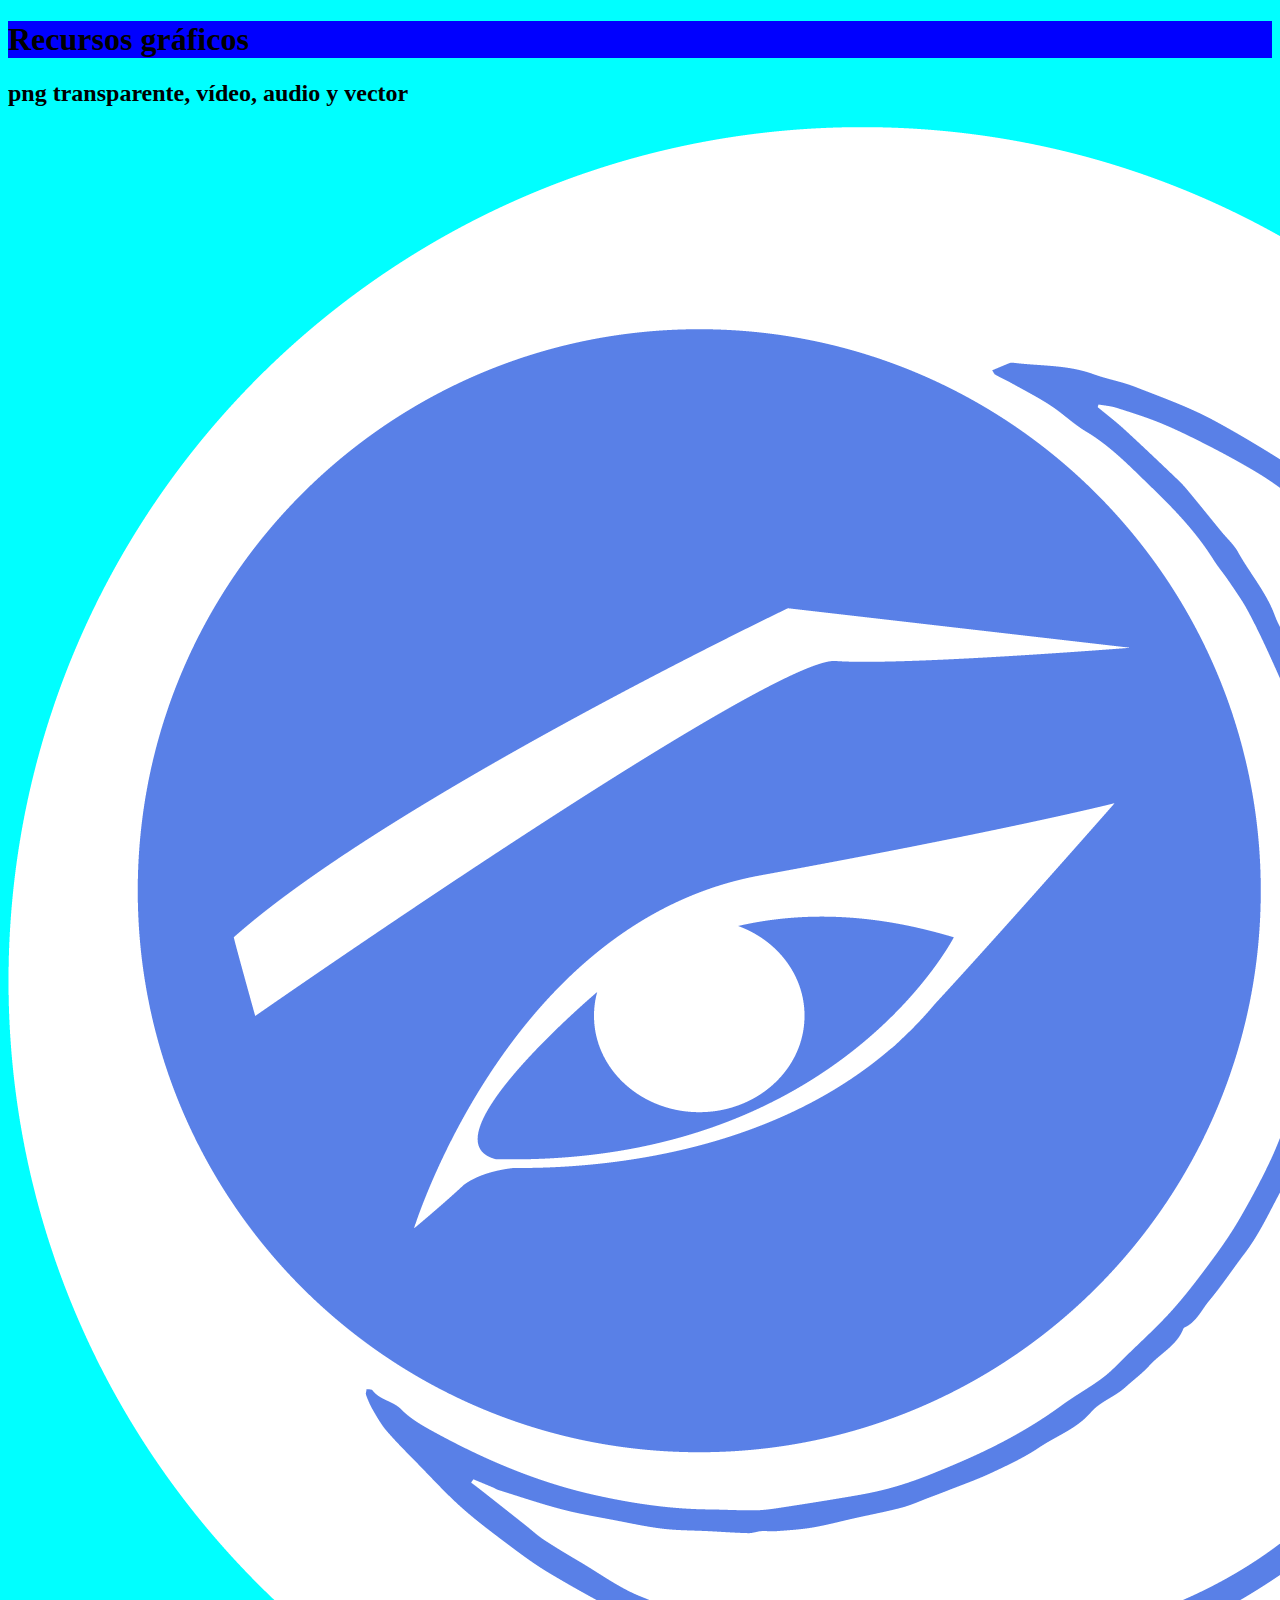
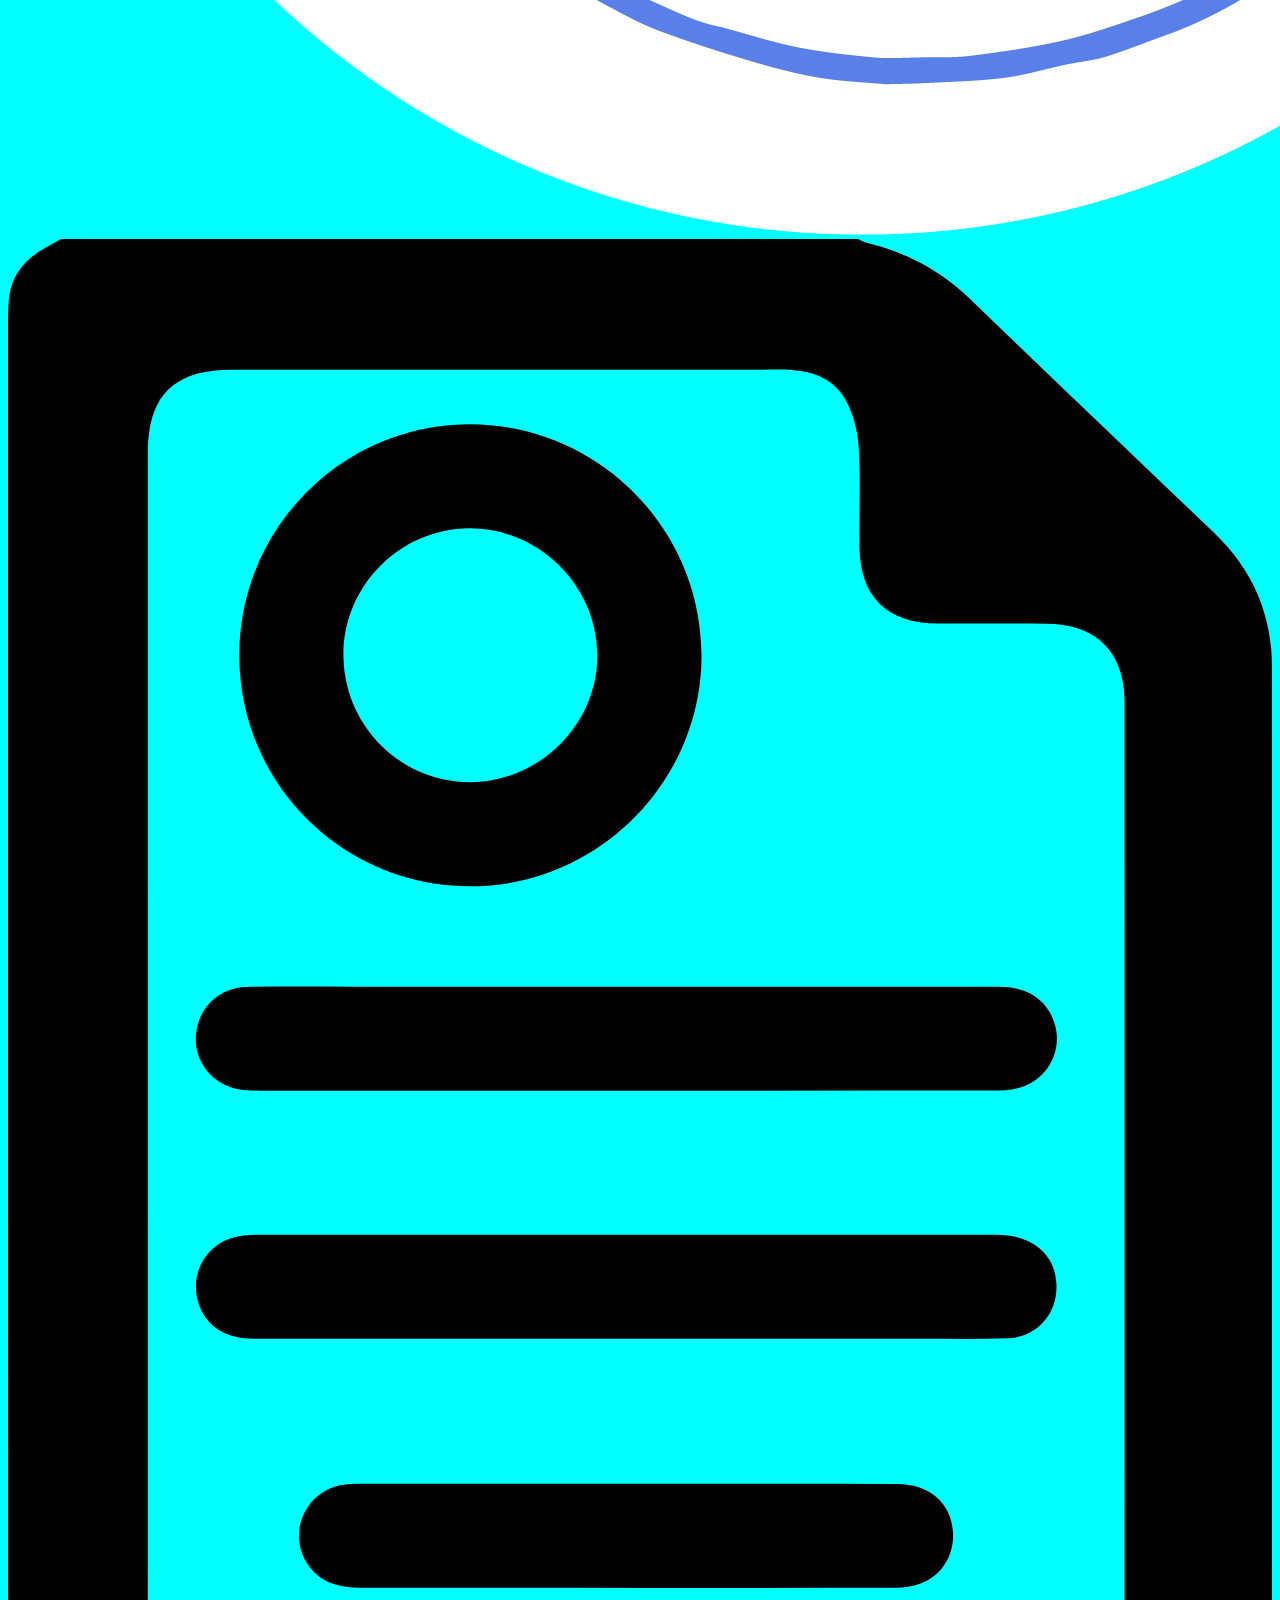
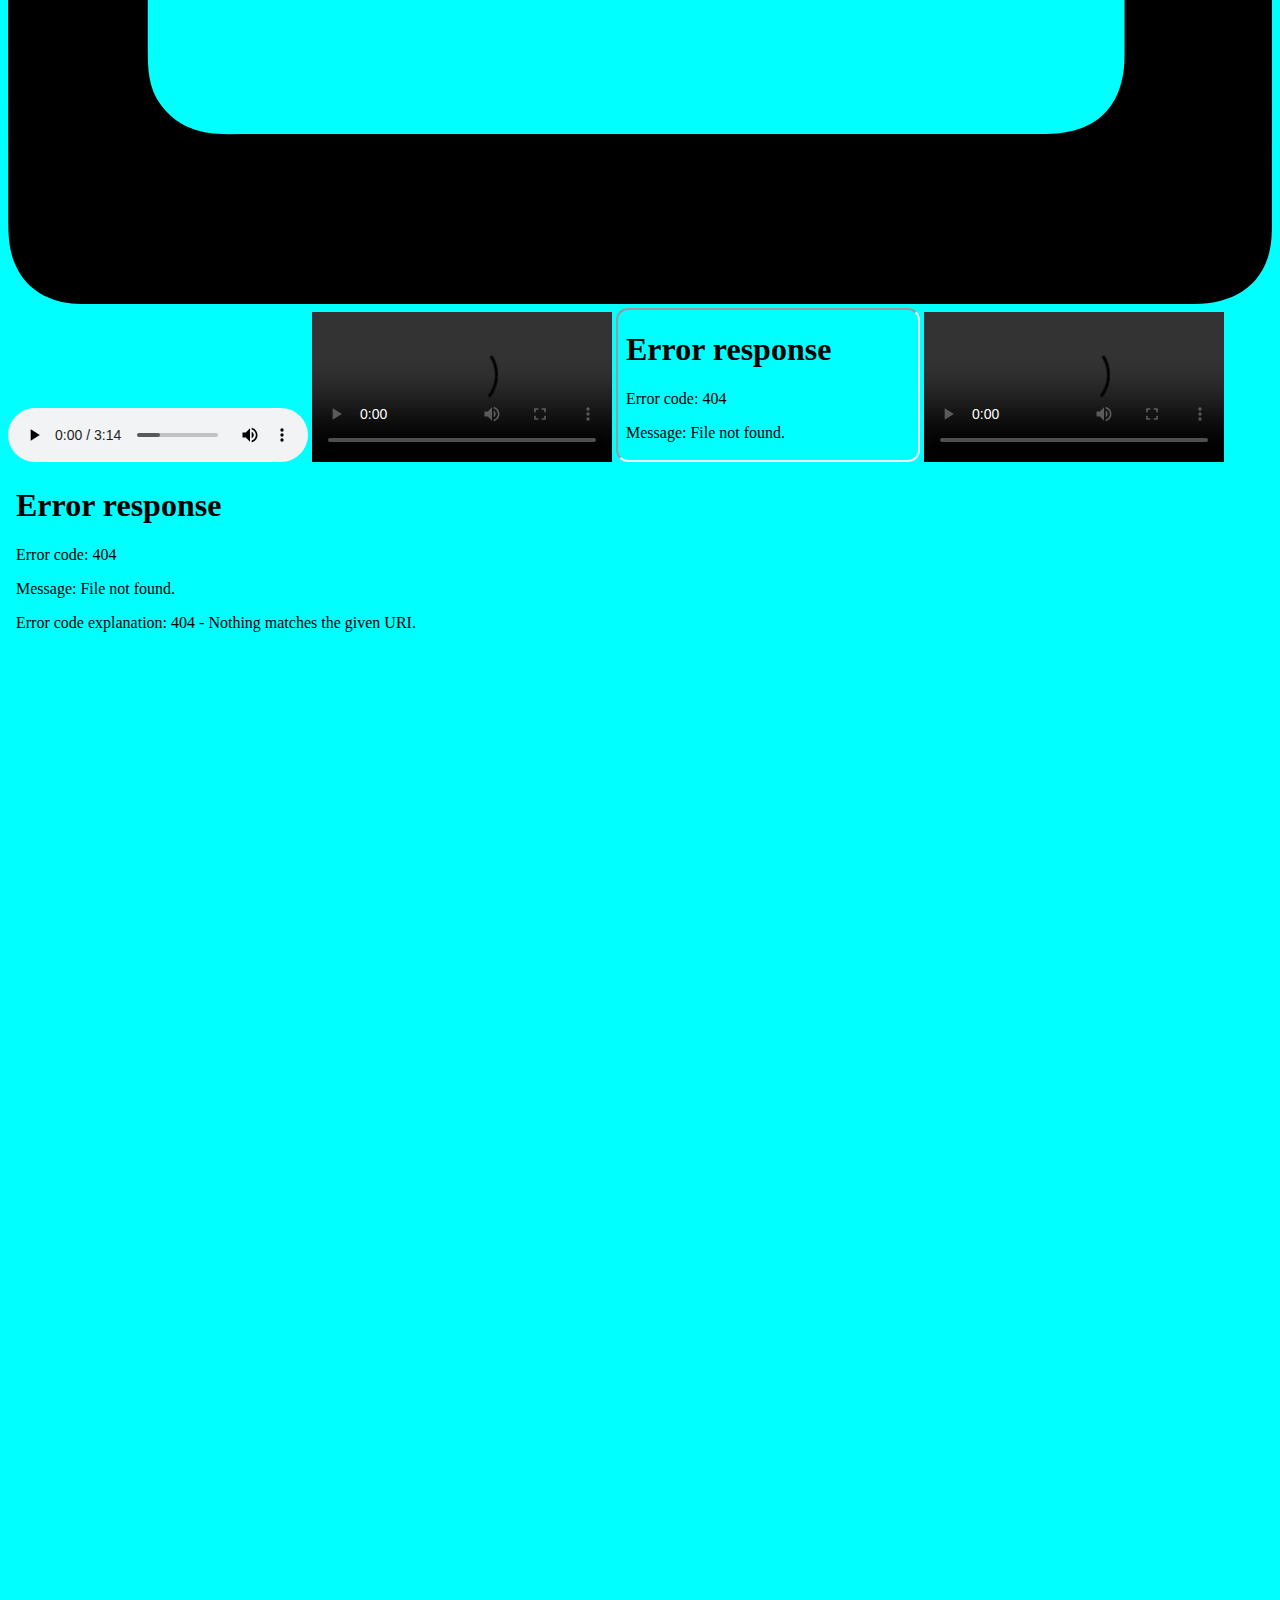
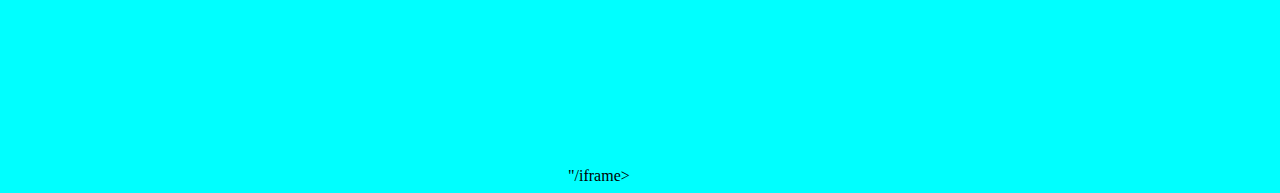
==== index.html @ 15ea8006 "Add files via upload" ====
<!DOCTYPE html>
<html lang="en">
<head>
    <meta charset="UTF-8">
    <meta http-equiv="X-UA-Compatible" content="IE=edge">
    <meta name="viewport" content="width=device-width, initial-scale=1.0">
    <title>Recursos gráficos</title>
    <link rel="stylesheet" href="style/style.css">
<style>
    body{
        background-color: aqua;
    }
    h1{
        background-color: blue;
    
    }
</style>
</head>
<body>

     <h1>Recursos gráficos</h1>
     <h2>png transparente, vídeo, audio y vector</h2>
     <img src="img/LOGO MISTICISMO 1 RHAUURA.png" alt="Logo">
     <img src="img/logo-ICONO.svg" alt="Icono">
     <audio controls autoplay src="img/Feel Me - LiQWYD [Vlog No Copyright].mp3"></audio>
     <video controls src="img/Secuencia 02 Copiar 01.mp4"></video>
     <iframe style="border-radius:12px" src="iframe widtch="></iframe>
     <video controls autoplay loop src="img/Secuencia 02 Copiar 01.mp4"></video>
     <iframe width="560" height="1315" src="iframe width="560" height="315" src="https://www.youtube.com/embed/n61ULEU7CO0" title="YouTube video player" frameborder="0" allow="accelerometer; autoplay; clipboard-write; encrypted-media; gyroscope; picture-in-picture" allowfullscreen></iframe>"/iframe>
</body>
</html>
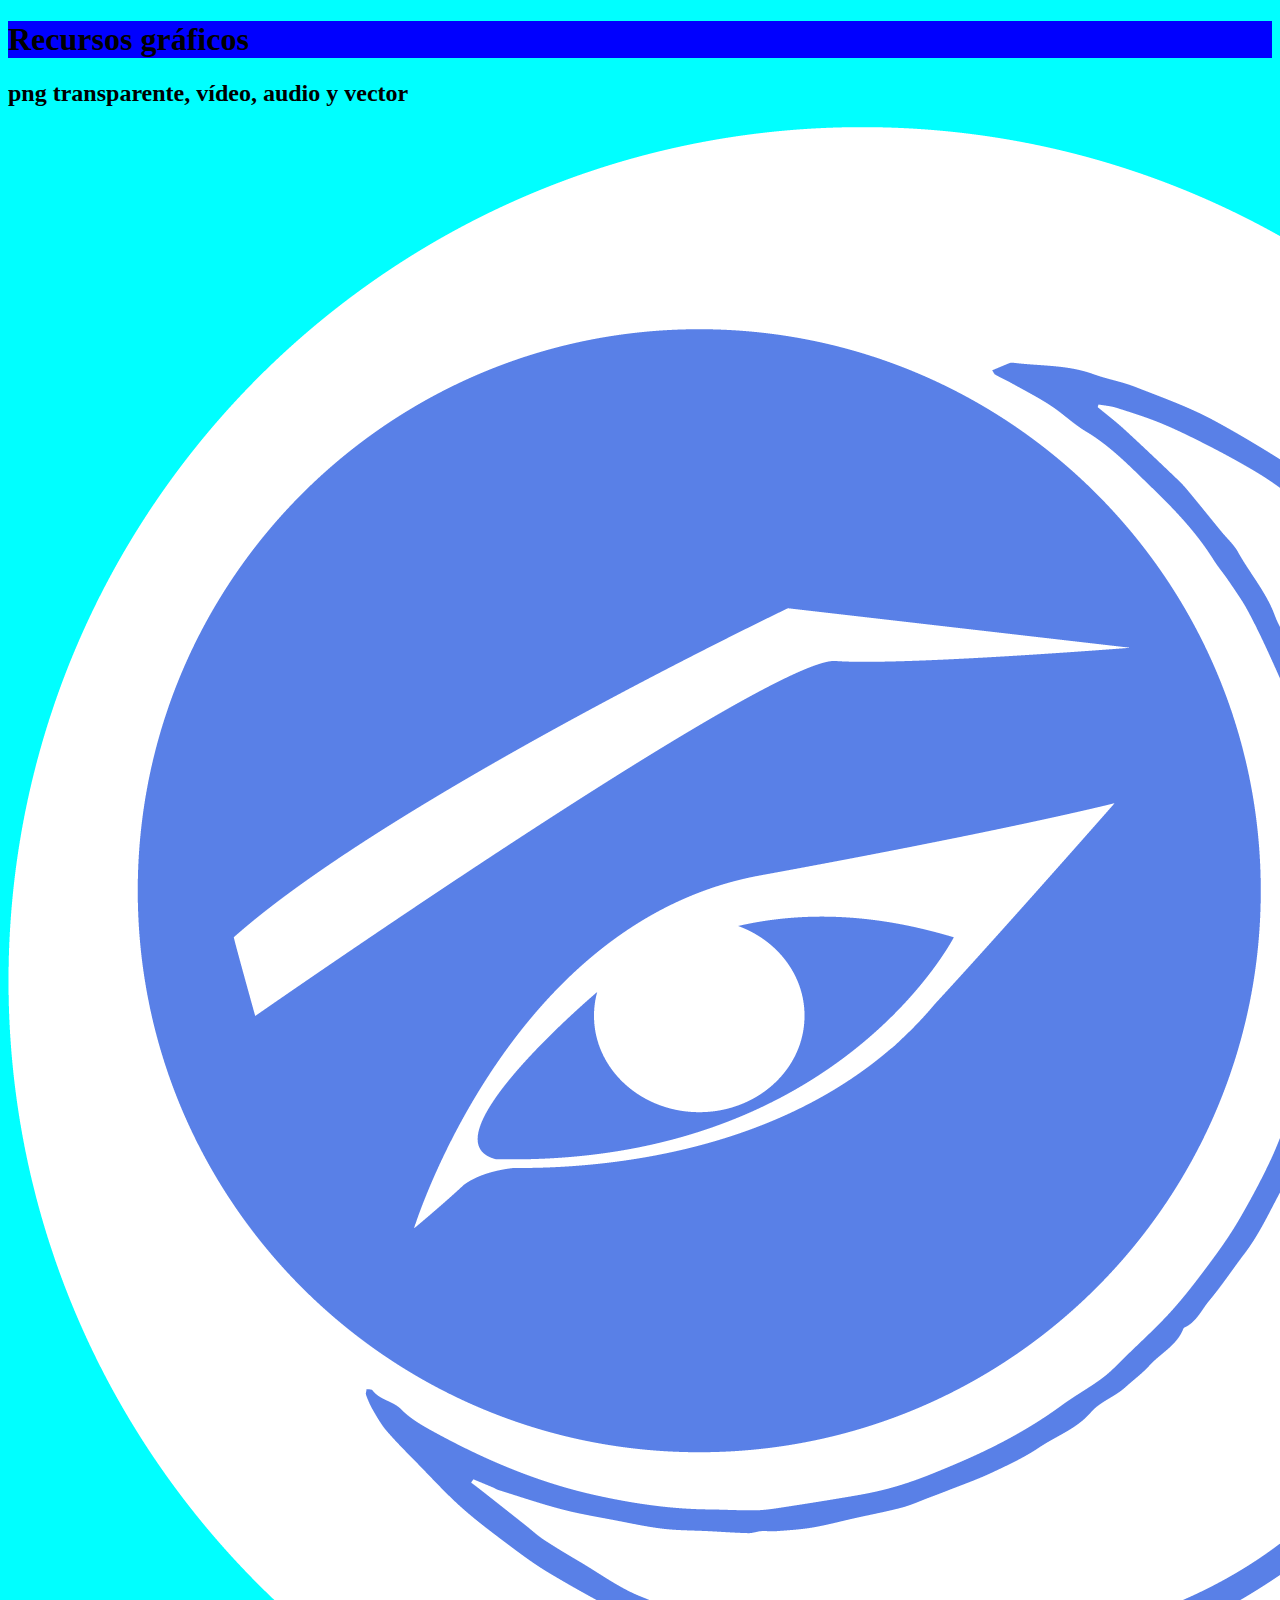
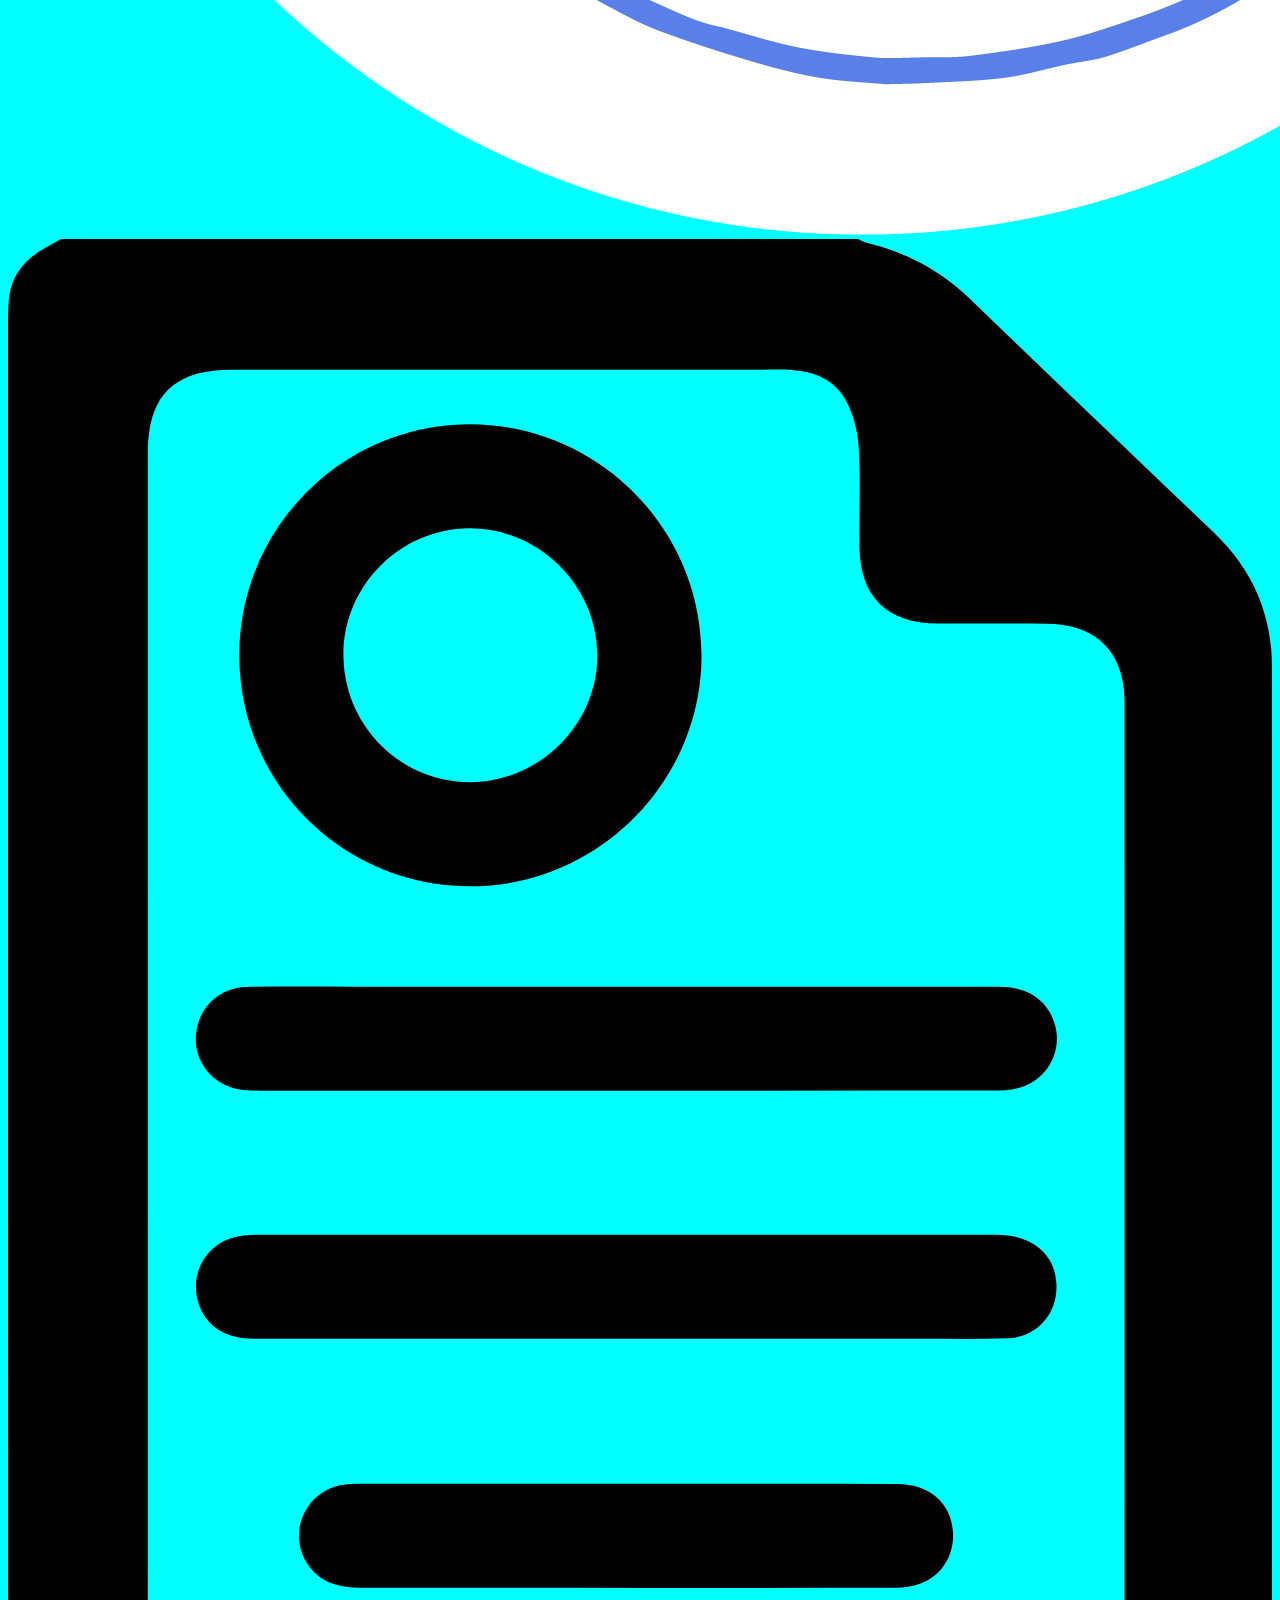
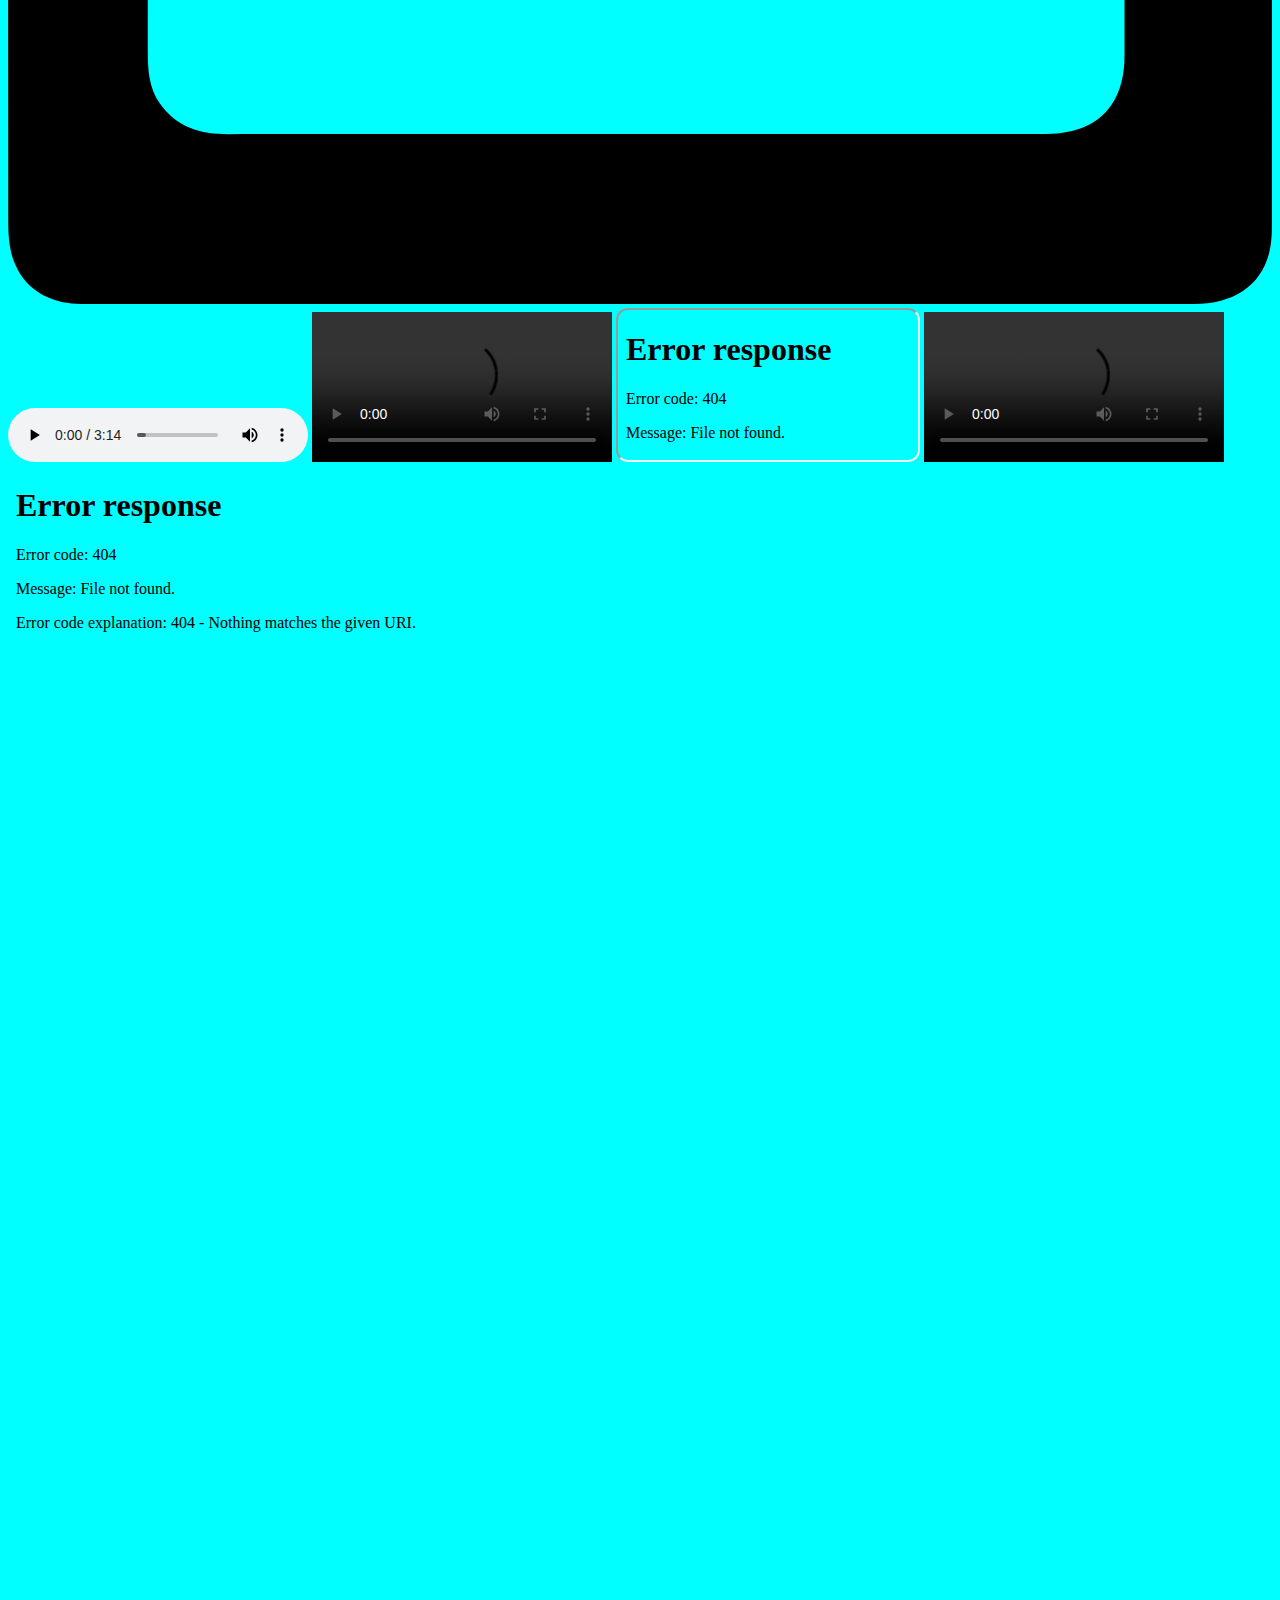
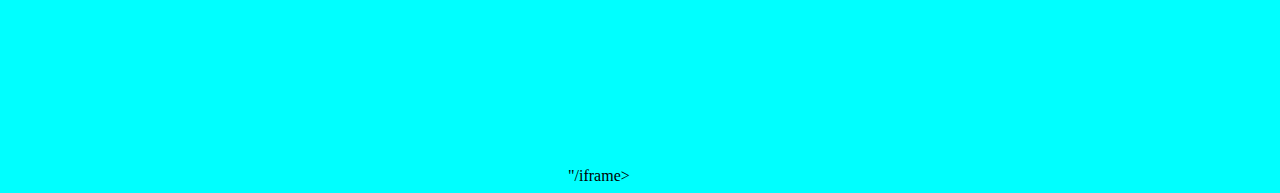
==== commit 2355c9d9: "Update index.html" ====
--- a/index.html
+++ b/index.html
@@ -26,6 +26,6 @@
      <video controls src="img/Secuencia 02 Copiar 01.mp4"></video>
      <iframe style="border-radius:12px" src="iframe widtch="></iframe>
      <video controls autoplay loop src="img/Secuencia 02 Copiar 01.mp4"></video>
-     <iframe width="560" height="1315" src="iframe width="560" height="315" src="https://www.youtube.com/embed/n61ULEU7CO0" title="YouTube video player" frameborder="0" allow="accelerometer; autoplay; clipboard-write; encrypted-media; gyroscope; picture-in-picture" allowfullscreen></iframe>"/iframe>
+     <iframe width="560" height="1315" src="iframe width=560" height="315" src="https://www.youtube.com/embed/n61ULEU7CO0" title="YouTube video player" frameborder="0" allow="accelerometer; autoplay; clipboard-write; encrypted-media; gyroscope; picture-in-picture" allowfullscreen></iframe>"/iframe>
 </body>
-</html>+</html>
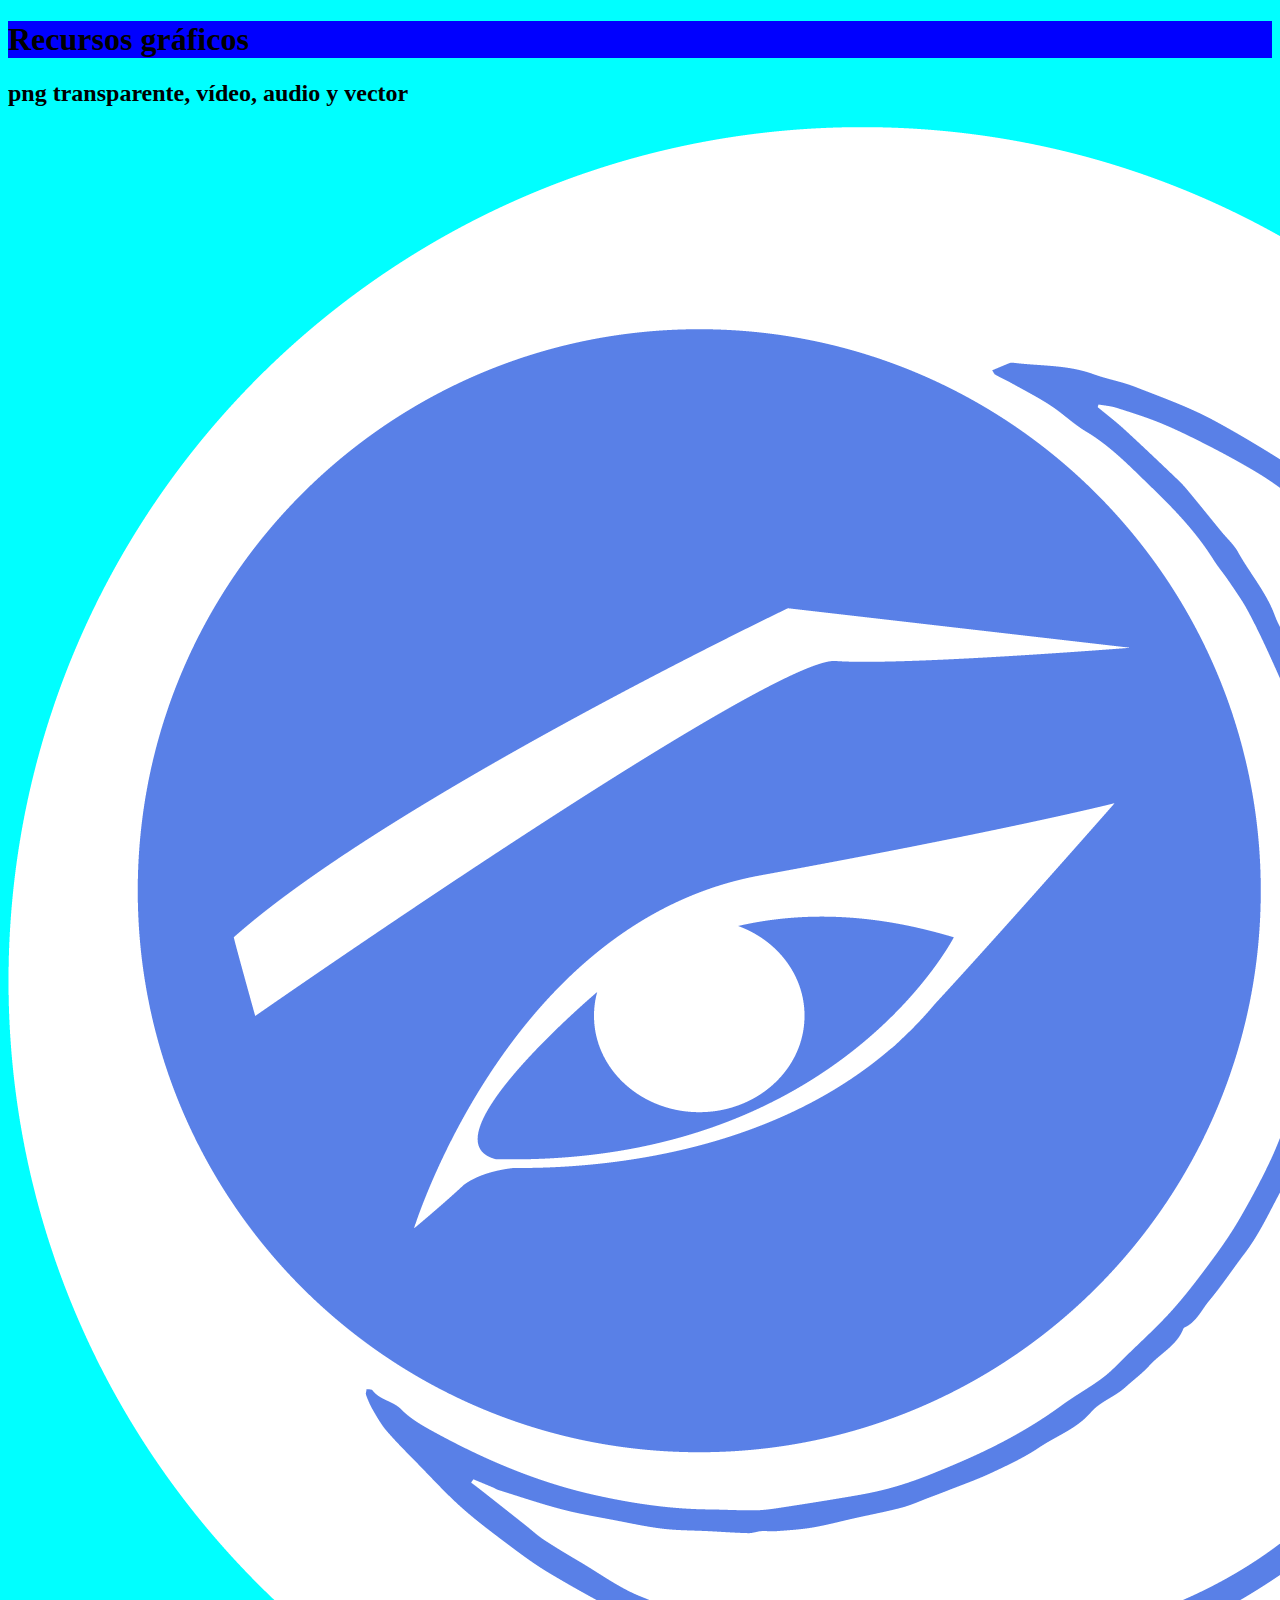
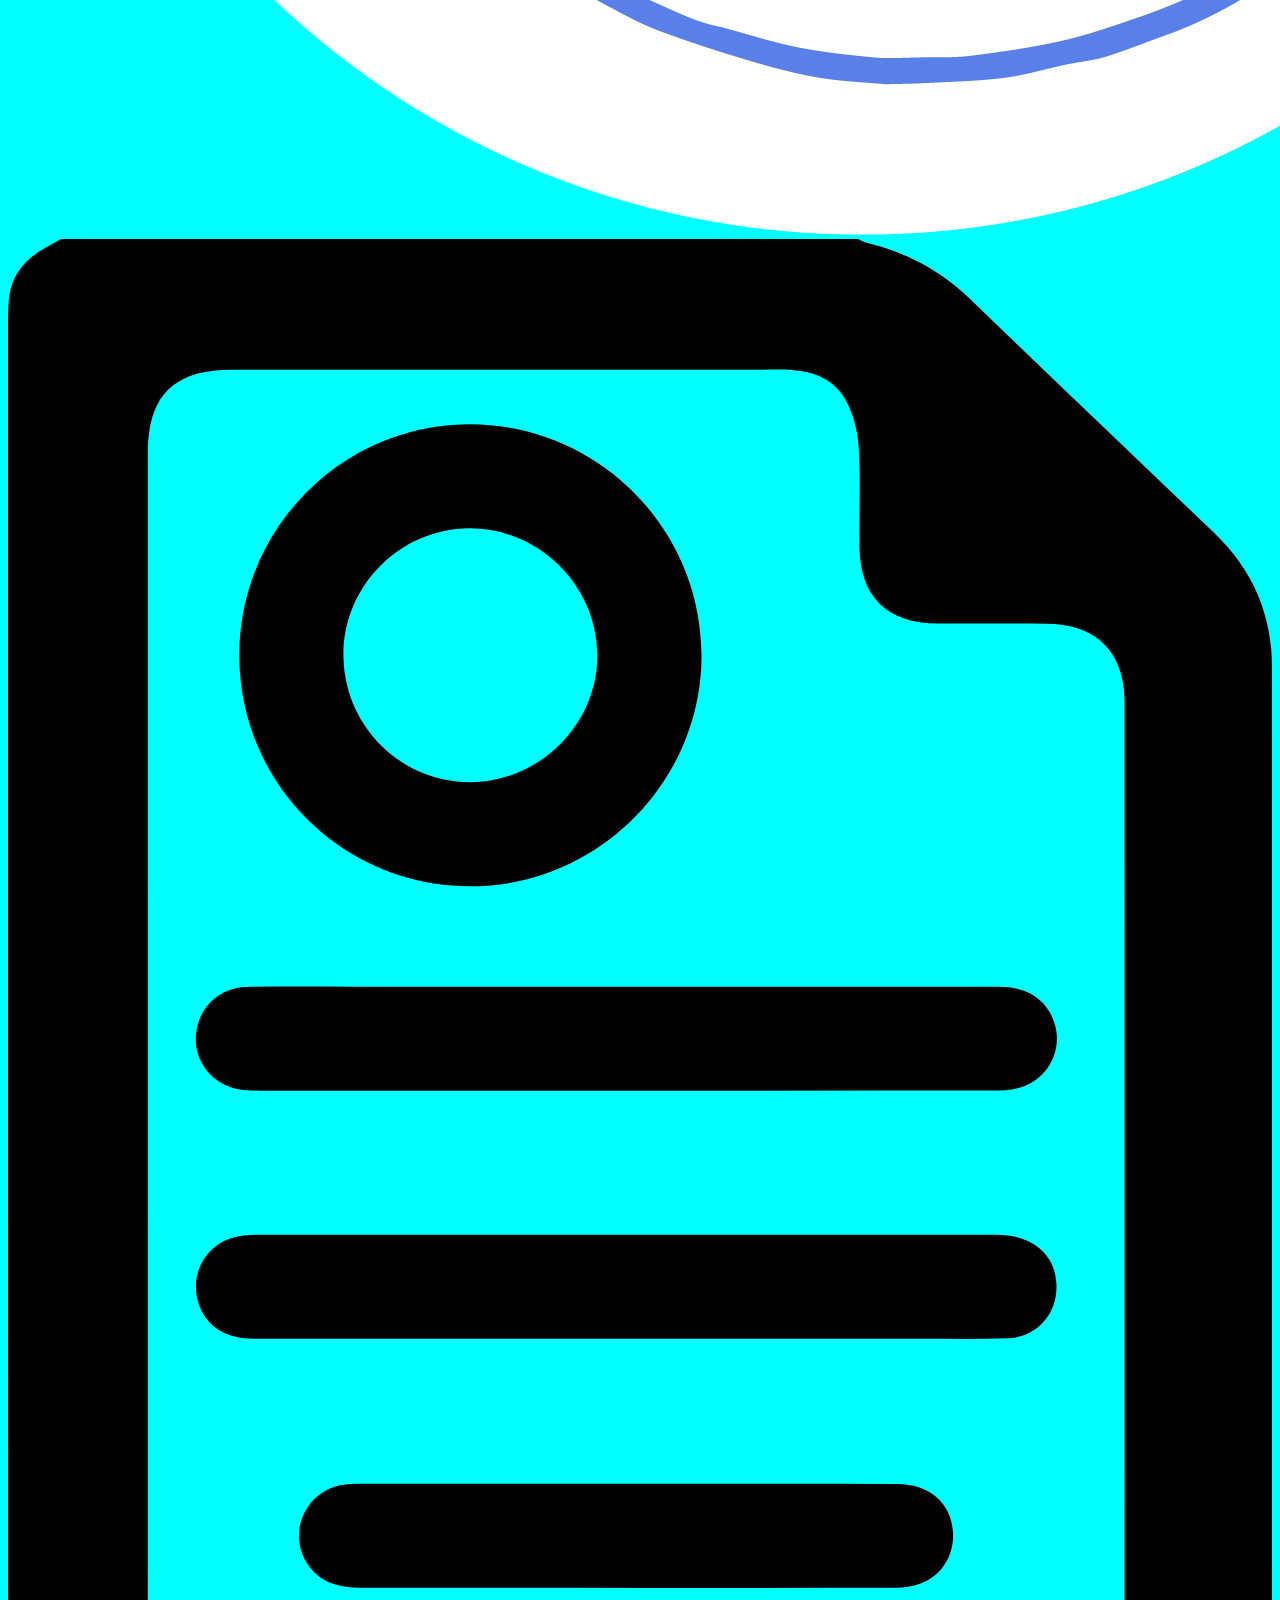
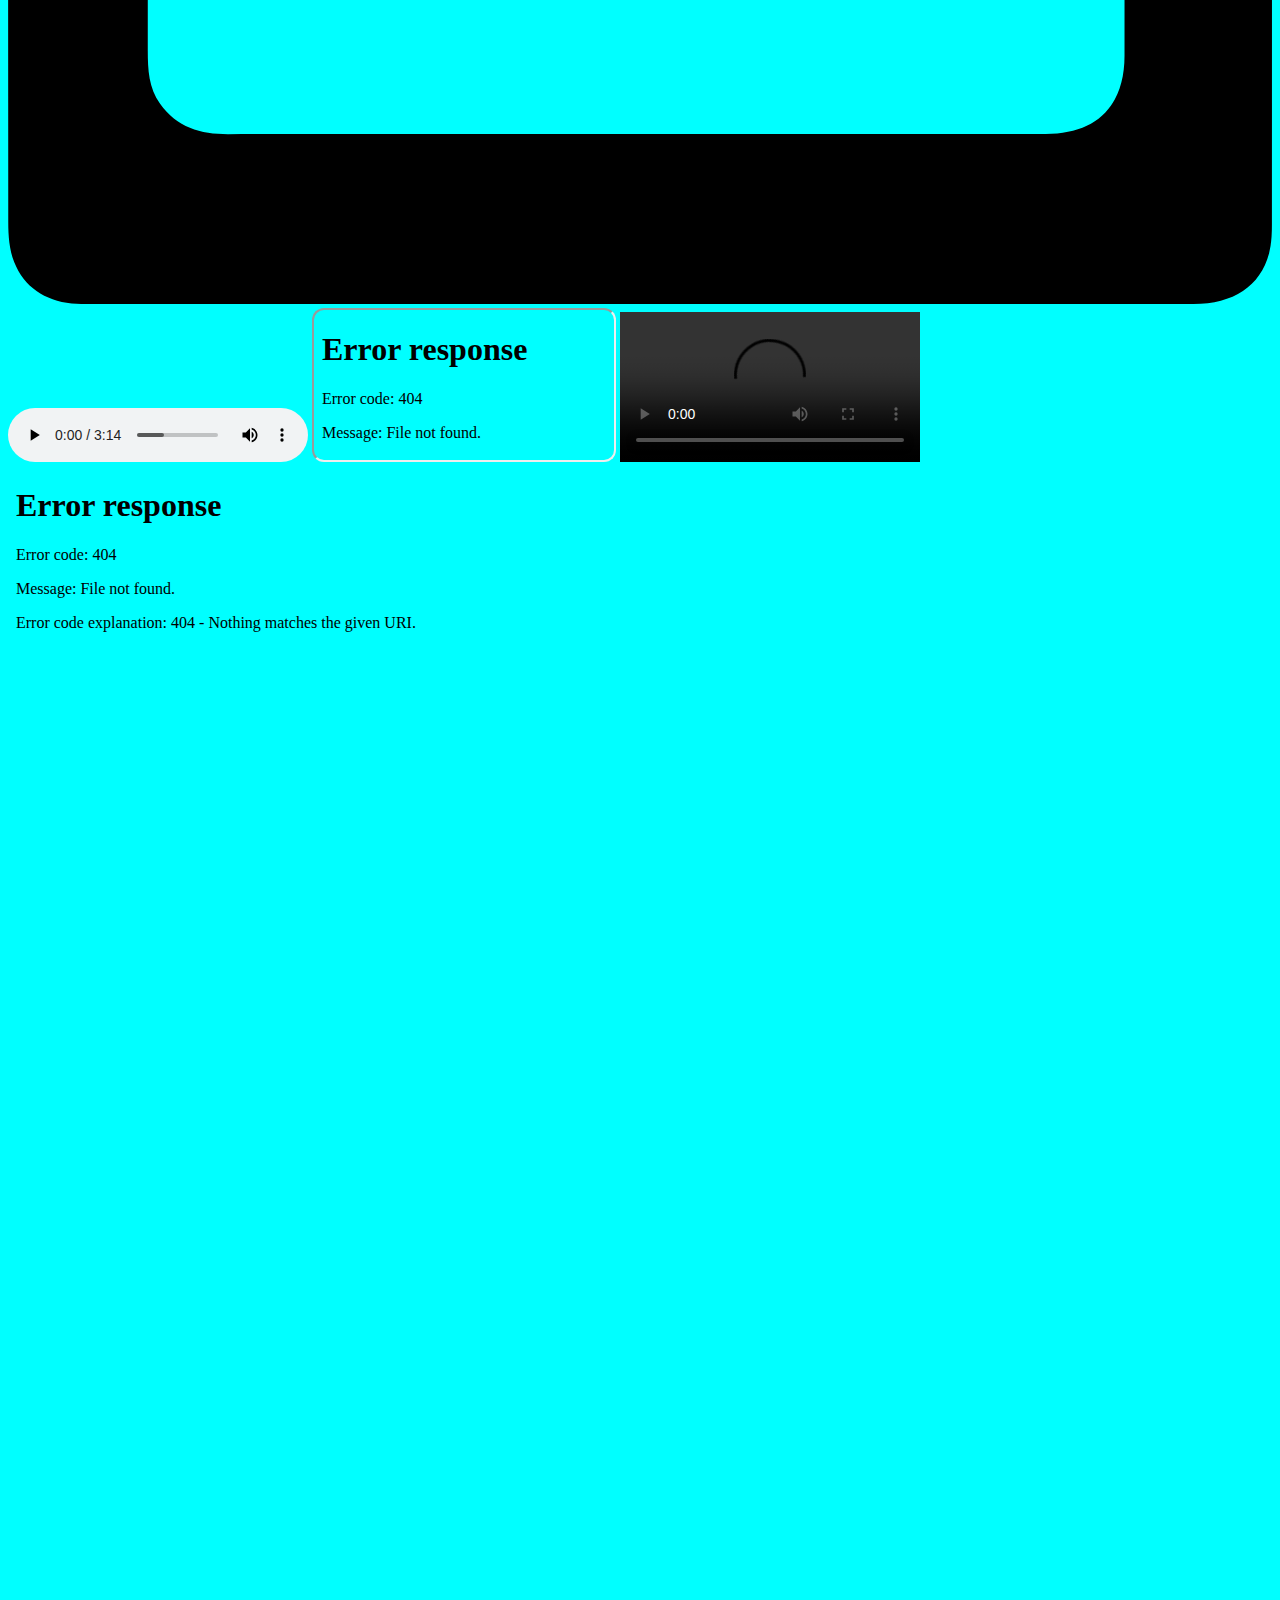
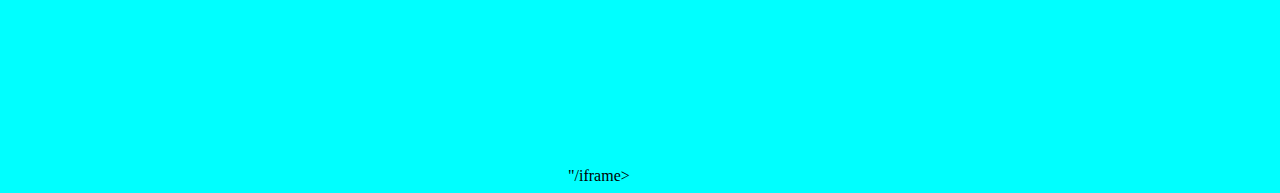
==== commit 66cc2f4f: "Update index.html" ====
--- a/index.html
+++ b/index.html
@@ -23,7 +23,6 @@
      <img src="img/LOGO MISTICISMO 1 RHAUURA.png" alt="Logo">
      <img src="img/logo-ICONO.svg" alt="Icono">
      <audio controls autoplay src="img/Feel Me - LiQWYD [Vlog No Copyright].mp3"></audio>
-     <video controls src="img/Secuencia 02 Copiar 01.mp4"></video>
      <iframe style="border-radius:12px" src="iframe widtch="></iframe>
      <video controls autoplay loop src="img/Secuencia 02 Copiar 01.mp4"></video>
      <iframe width="560" height="1315" src="iframe width=560" height="315" src="https://www.youtube.com/embed/n61ULEU7CO0" title="YouTube video player" frameborder="0" allow="accelerometer; autoplay; clipboard-write; encrypted-media; gyroscope; picture-in-picture" allowfullscreen></iframe>"/iframe>
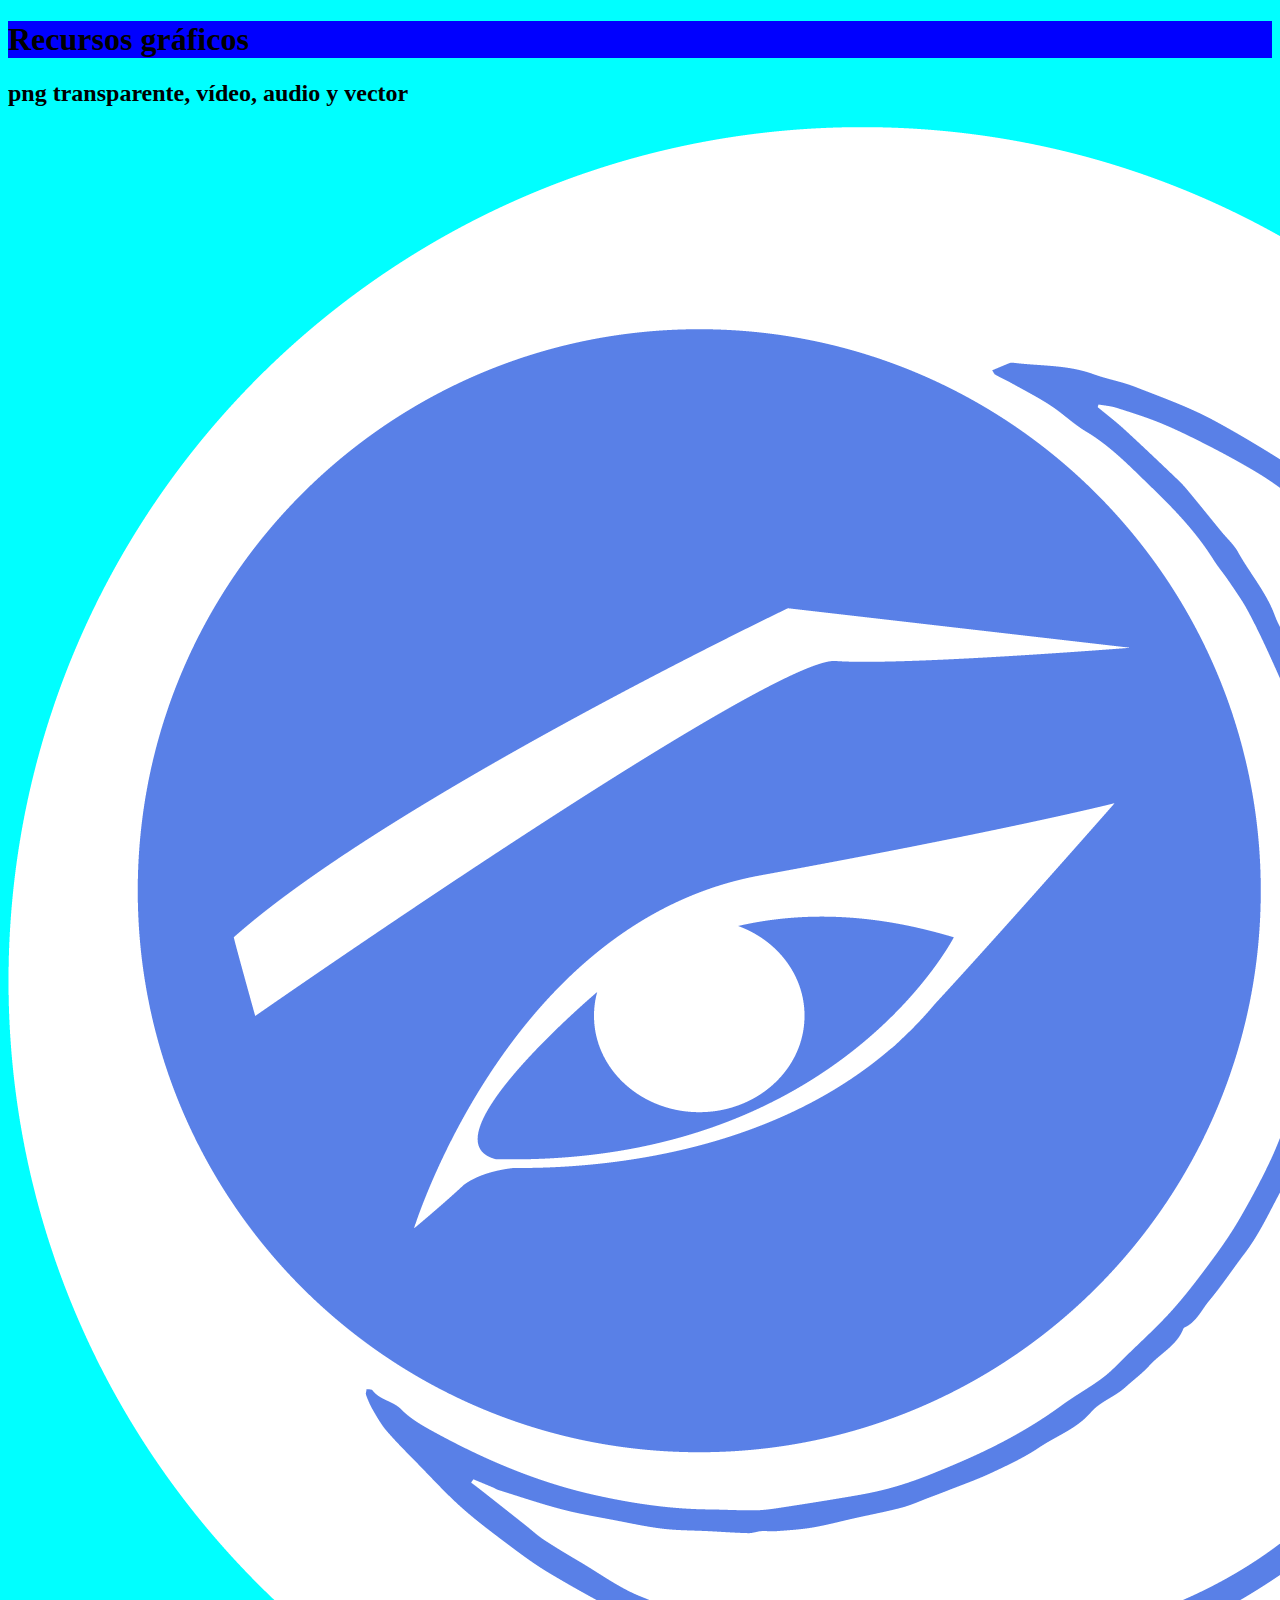
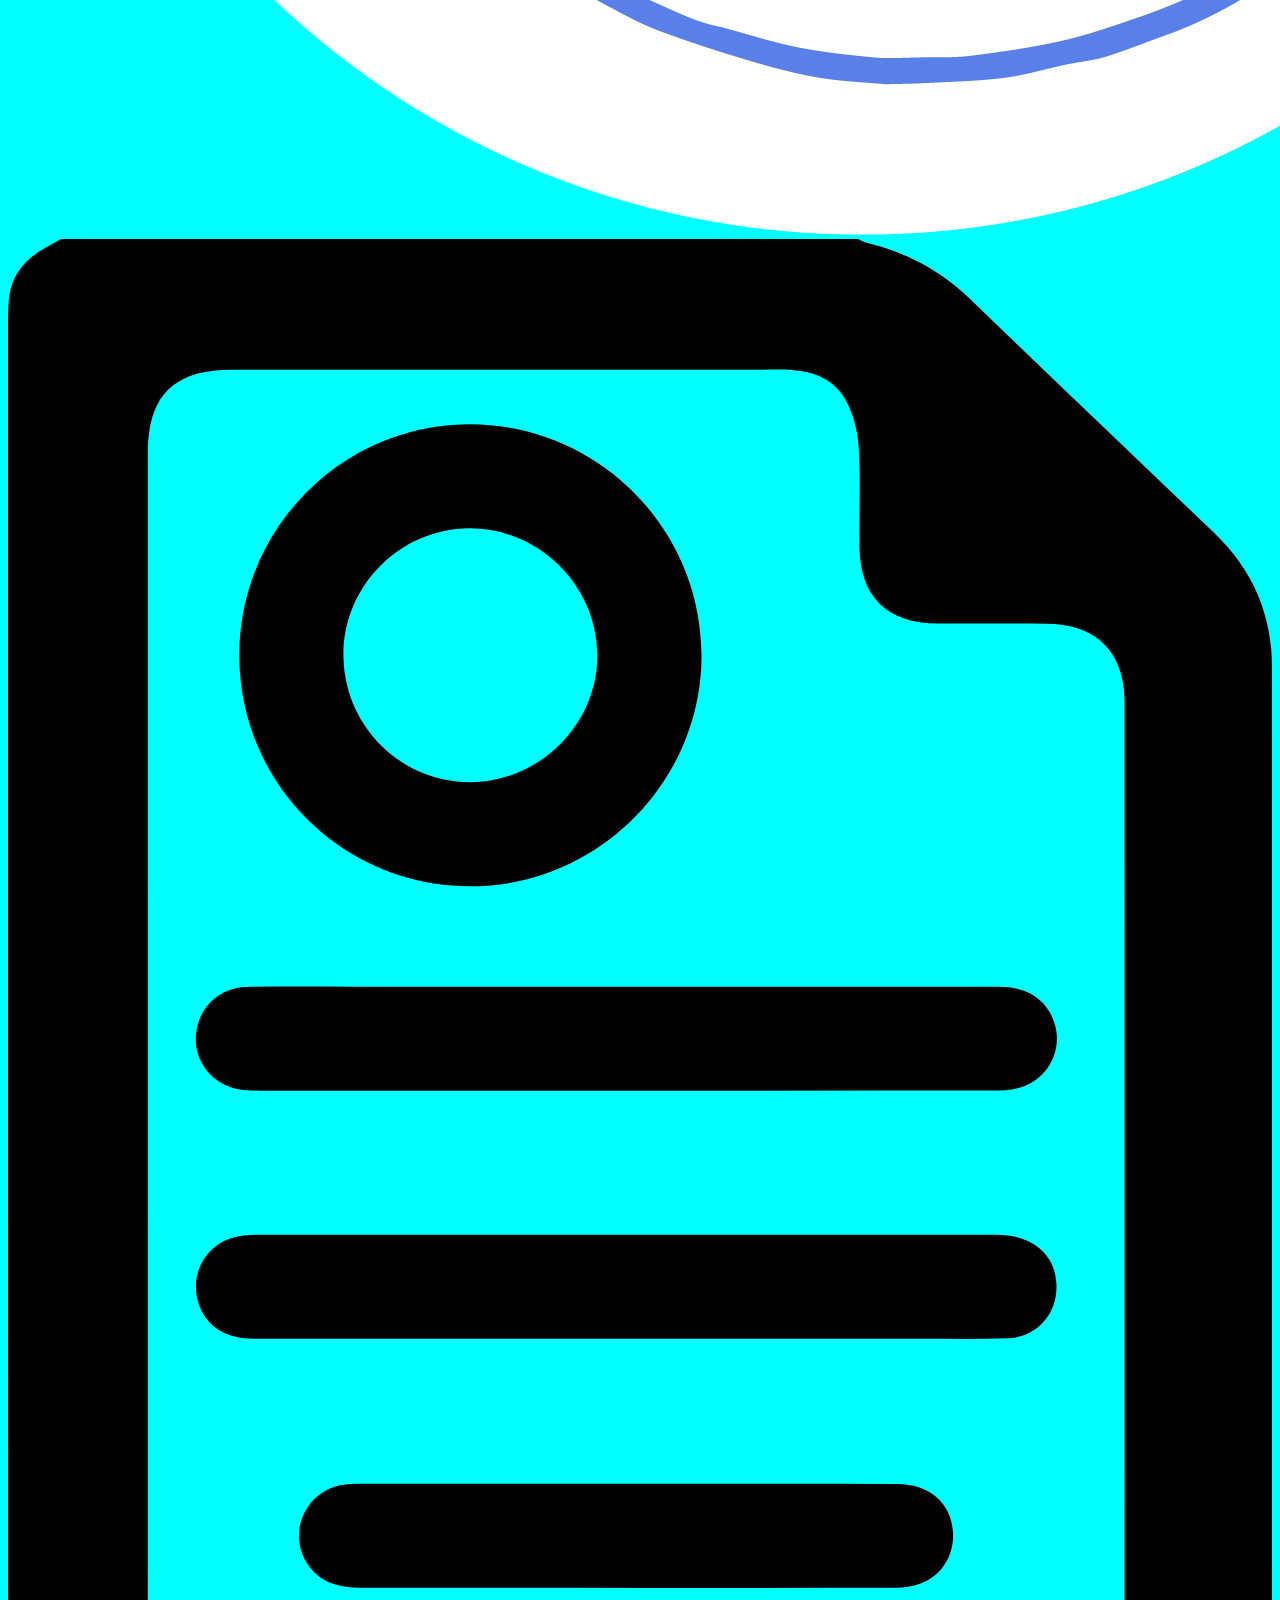
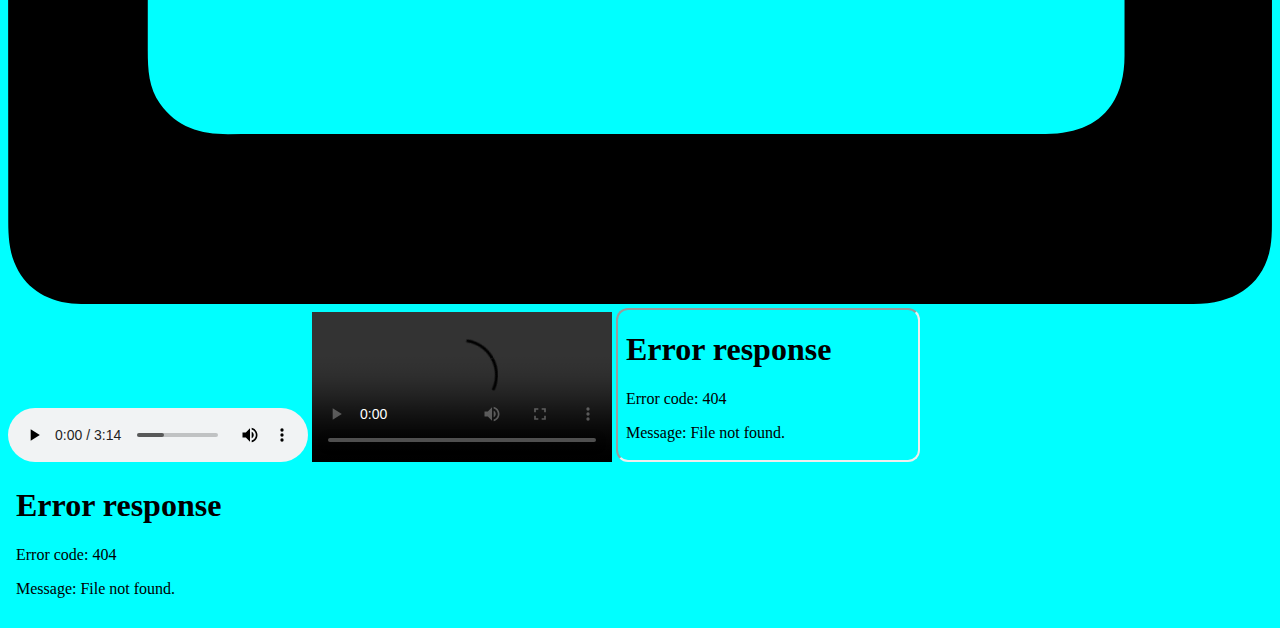
==== commit d8959fb4: "Update index.html" ====
--- a/index.html
+++ b/index.html
@@ -5,7 +5,7 @@
     <meta http-equiv="X-UA-Compatible" content="IE=edge">
     <meta name="viewport" content="width=device-width, initial-scale=1.0">
     <title>Recursos gráficos</title>
-    <link rel="stylesheet" href="style/style.css">
+    <link rel="stylesheet" href="style.css">
 <style>
     body{
         background-color: aqua;
@@ -17,14 +17,13 @@
 </style>
 </head>
 <body>
-
      <h1>Recursos gráficos</h1>
      <h2>png transparente, vídeo, audio y vector</h2>
-     <img src="img/LOGO MISTICISMO 1 RHAUURA.png" alt="Logo">
-     <img src="img/logo-ICONO.svg" alt="Icono">
+     <img src="img/LOGO MISTICISMO 1 RHAUURA.png" alt="Logo" class="logo">
+     <img src="img/logo-ICONO.svg" alt="Icono" class="fondo">
      <audio controls autoplay src="img/Feel Me - LiQWYD [Vlog No Copyright].mp3"></audio>
+     <video controls src="img/Secuencia 02 Copiar 01.mp4"></video>
      <iframe style="border-radius:12px" src="iframe widtch="></iframe>
-     <video controls autoplay loop src="img/Secuencia 02 Copiar 01.mp4"></video>
-     <iframe width="560" height="1315" src="iframe width=560" height="315" src="https://www.youtube.com/embed/n61ULEU7CO0" title="YouTube video player" frameborder="0" allow="accelerometer; autoplay; clipboard-write; encrypted-media; gyroscope; picture-in-picture" allowfullscreen></iframe>"/iframe>
+     <iframe width="560" height="100%" src="iframe width=300" height="315" src="https://www.youtube.com/embed/n61ULEU7CO0" title="YouTube video player" frameborder="0" allow="accelerometer; autoplay; clipboard-write; encrypted-media; gyroscope; picture-in-picture" allowfullscreen></iframe>
 </body>
 </html>
